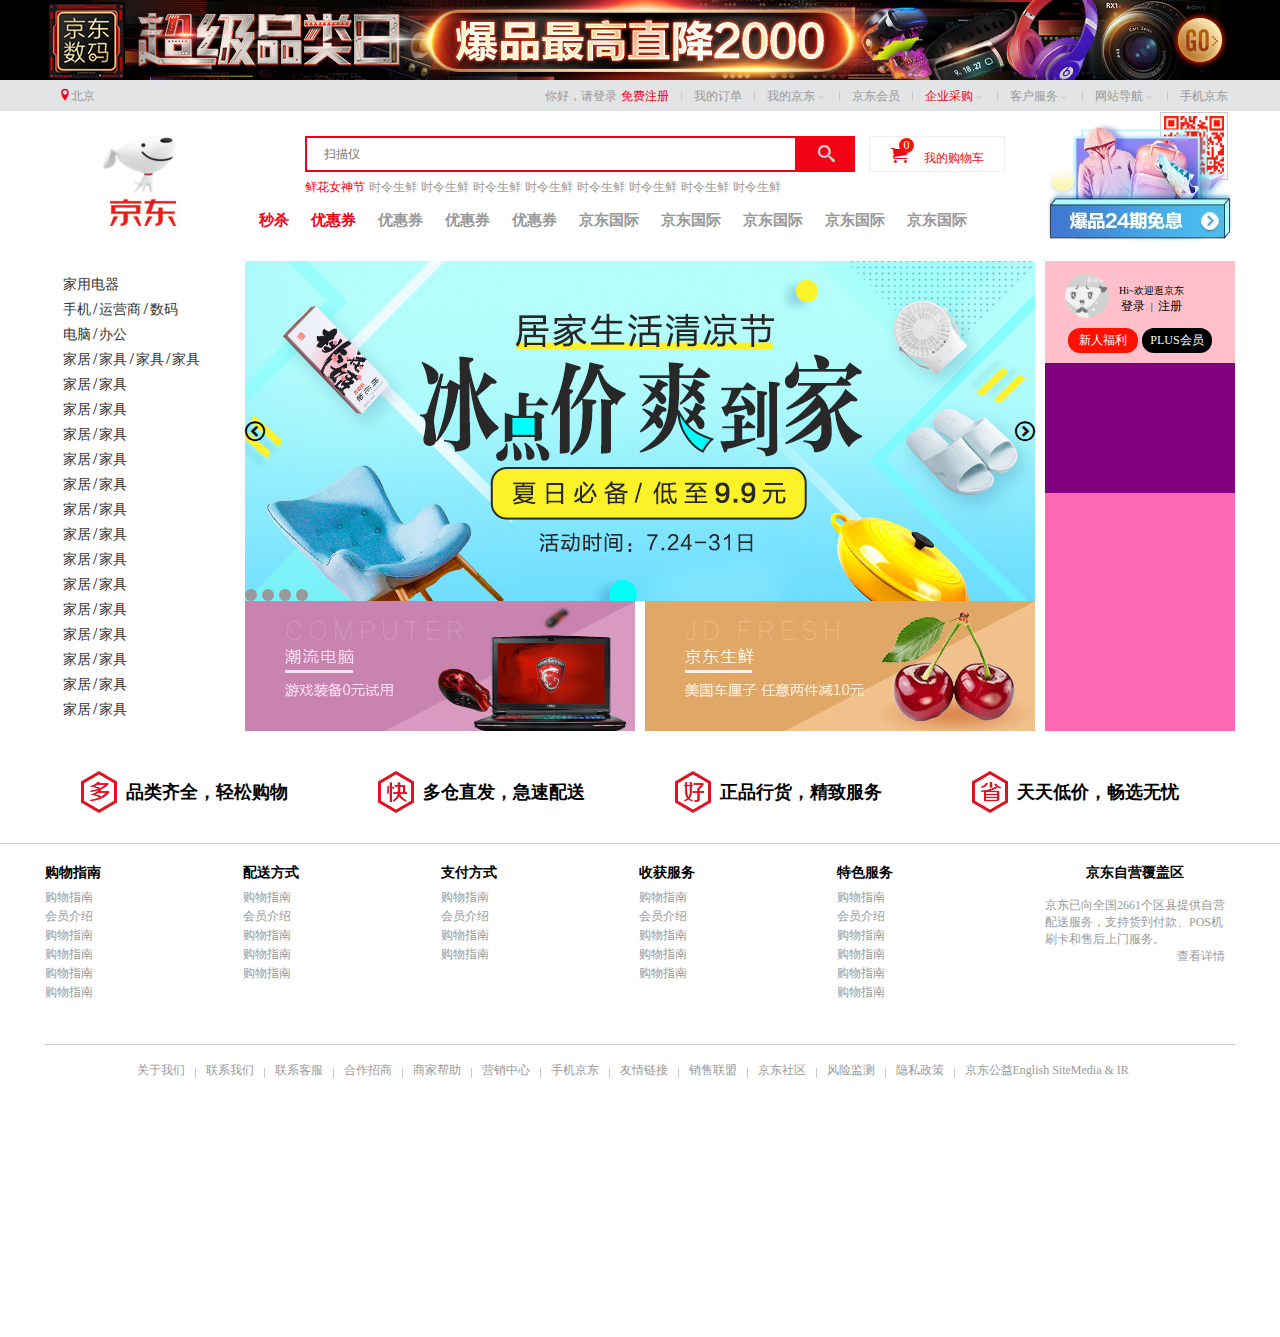
==== jd/index.html @ 5d6db38b "京东" ====
<!DOCTYPE html>
<html lang="en">
<head>
    <meta charset="UTF-8">
    <meta name="viewport" content="width=device-width, initial-scale=1.0">
    <meta http-equiv="X-UA-Compatible" content="ie=edge">
    <title>Document</title>
    <link rel="icon" href="favicon.ico">
    <link rel="stylesheet" href="css/base.css">
    <link rel="stylesheet" href="css/style.css">
    <link rel="stylesheet" href="css/index.css">
</head>
<body>
    <!-- 页面头部开始 -->
    <!-- header  部分 -->
    <header>
        <div class="w">
            <a href="#"><img src="images/header.jpg" alt=""></a>
        </div>
    </header>
    <!-- 快速导航栏 -->
    <div class="shortcut">
        <div class="w">
            <ul class="fl city">
                <li><i class="f10"></i><a href="#">北京</a></li>
            </ul>
            <ul class="fr">
                <li>
                    <a href="#">你好，请登录</a>
                    <a href="#" class="f10">免费注册</a>
                </li>
                <li class="space"></li>
                <li><a href="#">我的订单</a></li>
                <li class="space"></li>
                <li><a href="#">我的京东</a><i></i></li>
                <li class="space"></li>
                <li><a href="#">京东会员</a></li>
                <li class="space"></li>
                <li><a class="f10" href="#">企业采购</a><i></i></li>
                <li class="space"></li>
                <li><a href="#">客户服务</a><i></i></li>
                <li class="space"></li>
                <li><a href="#">网站导航</a><i></i></li>
                <li class="space"></li>
                <li>
                    <a class="mobile" href="#">手机京东
                        <img src="images/erweima.png.webp" alt="">
                    </a>
                </li>
            </ul>
        </div>
    </div>
    <!-- 快速导航栏 end -->
    <!-- header中间部分 -->
    <div class="w middle">
        <div class="logo">
            <h1>    <!-- 提高权重，便于搜索引擎优化 -->
                <a href="#"></a>
            </h1>
        </div>
        <!-- 搜索 -->
        <div class="form">
            <input type="text" placeholder="扫描仪">
            <button><i></i></button>
        </div>
        <!-- 购物车 -->
        <div class="shopCar">
            <i class="f10"></i>
            <a href="#" class="f10">我的购物车</a>
            <span>0</span>
        </div>
        <!-- 热搜词 -->
        <div class="hotword">
            <a class="f10" href="#">鲜花女神节</a>
            <a href="#">时令生鲜</a>
            <a href="#">时令生鲜</a>
            <a href="#">时令生鲜</a>
            <a href="#">时令生鲜</a>
            <a href="#">时令生鲜</a>
            <a href="#">时令生鲜</a>
            <a href="#">时令生鲜</a>
            <a href="#">时令生鲜</a>
        </div>
        <!-- 小导航栏 -->
        <div class="navitems">
            <ul>
                <li><a class="f10" href="#">秒杀</a></li>
                <li><a class="f10" href="#">优惠券</a></li>
                <li><a href="#">优惠券</a></li>
                <li><a href="#">优惠券</a></li>
                <li><a href="#">优惠券</a></li>
                <li><a href="#">京东国际</a></li>
                <li><a href="#">京东国际</a></li>
                <li><a href="#">京东国际</a></li>
                <li><a href="#">京东国际</a></li>
                <li><a href="#">京东国际</a></li>
            </ul>
        </div>
        <!-- 爆品 -->
        <div class="treasure">
            <a href="#"></a>
        </div>
    </div>
    <!-- 页面头部结束 -->
    
    <!-- 页面中部开始 -->
    <div class="w grid">
        <div class="col1 fl">
            <ul>
                <li><a href="#">家用电器</a></li>
                <li><a href="#">手机</a><span>/</span><a href="#">运营商</a><span>/</span><a href="#">数码</a></li>
                <li><a href="#">电脑</a><span>/</span><a href="#">办公</a></li>
                <li><a href="#">家居</a><span>/</span><a href="#">家具</a><span>/</span><a href="#">家具</a><span>/</span><a href="#">家具</a></li>
                <li><a href="#">家居</a><span>/</span><a href="#">家具</a></li>
                <li><a href="#">家居</a><span>/</span><a href="#">家具</a></li>
                <li><a href="#">家居</a><span>/</span><a href="#">家具</a></li>
                <li><a href="#">家居</a><span>/</span><a href="#">家具</a></li>
                <li><a href="#">家居</a><span>/</span><a href="#">家具</a></li>
                <li><a href="#">家居</a><span>/</span><a href="#">家具</a></li>
                <li><a href="#">家居</a><span>/</span><a href="#">家具</a></li>
                <li><a href="#">家居</a><span>/</span><a href="#">家具</a></li>
                <li><a href="#">家居</a><span>/</span><a href="#">家具</a></li>
                <li><a href="#">家居</a><span>/</span><a href="#">家具</a></li>
                <li><a href="#">家居</a><span>/</span><a href="#">家具</a></li>
                <li><a href="#">家居</a><span>/</span><a href="#">家具</a></li>
                <li><a href="#">家居</a><span>/</span><a href="#">家具</a></li>
                <li><a href="#">家居</a><span>/</span><a href="#">家具</a></li>
            </ul>
        </div>
        <div class="col2 fl">
            <div class="col2-top">
                <img src="images/banner.jpg" alt="">
                <ul>
                    <li></li>
                    <li></li>
                    <li></li>
                    <li></li>
                </ul>
                <div class="col-l"></div>
                <div class="col-r"></div>   
            </div>
            <div class="col2-bottom">
                <img class="fl" src="images/l.jpg" alt="">
                <img class="fr" src="images/r.jpg" alt="">
            </div>
        </div>
        <div class="col3 fr">
            <div class="login">
                    <div class="huanyin">
                        <div class="left fl">
                            <img src="images/no_login.jpg" alt="" width="44px">
                        </div>
                        <div class="right fr">
                            <p>Hi~欢迎逛京东</p>
                            <p>
                                <a href="#">登录</a>
                                <span>|</span>
                                <a href="#">注册</a>
                            </p>
                        </div>
                    </div>
                    <a href="#">新人福利</a>
                    <a href="#">PLUS会员</a>
            </div>
            <div class="kuaibao"></div>
            <div class="huafei"></div>
        </div>
    </div>

    <!-- 页面底部开始 -->
    <footer>
        <!-- 多快好省开始 -->
        <div class="service">
            <div class="w">
                <ul>
                    <li>
                        <div class="unit">
                            <h5></h5>
                            <p>品类齐全，轻松购物</p>
                        </div>
                    </li>
                    <li>
                        <div class="unit">
                            <h5></h5>
                            <p>多仓直发，急速配送</p>
                        </div>
                    </li>
                    <li>
                        <div class="unit">
                            <h5></h5>
                            <p>正品行货，精致服务</p>
                        </div>
                    </li>
                    <li>
                        <div class="unit">
                            <h5></h5>
                            <p>天天低价，畅选无忧</p>
                        </div>
                    </li>
                </ul>
            </div>
        </div>
        <!-- 多快好省结束 -->
        <!-- 帮助开始 -->
        <div class="help">
            <div class="w">
                <div class="help-list">
                    <div class="help-nav">
                        <h5>购物指南</h5>
                        <ul>
                            <li><a href="#">购物指南</a></li>
                            <li><a href="#">会员介绍</a></li>
                            <li><a href="#">购物指南</a></li>
                            <li><a href="#">购物指南</a></li>
                            <li><a href="#">购物指南</a></li>
                            <li><a href="#">购物指南</a></li>
                        </ul>
                    </div>
                    <div class="help-nav">
                        <h5>配送方式</h5>
                        <ul>
                            <li><a href="#">购物指南</a></li>
                            <li><a href="#">会员介绍</a></li>
                            <li><a href="#">购物指南</a></li>
                            <li><a href="#">购物指南</a></li>
                            <li><a href="#">购物指南</a></li>
                        </ul>
                    </div>
                    <div class="help-nav">
                        <h5>支付方式</h5>
                        <ul>
                            <li><a href="#">购物指南</a></li>
                            <li><a href="#">会员介绍</a></li>
                            <li><a href="#">购物指南</a></li>
                            <li><a href="#">购物指南</a></li>
                        </ul>
                    </div>
                    <div class="help-nav">
                        <h5>收获服务</h5>
                        <ul>
                            <li><a href="#">购物指南</a></li>
                            <li><a href="#">会员介绍</a></li>
                            <li><a href="#">购物指南</a></li>
                            <li><a href="#">购物指南</a></li>
                            <li><a href="#">购物指南</a></li>
                        </ul>
                    </div>
                    <div class="help-nav">
                        <h5>特色服务</h5>
                        <ul>
                            <li><a href="#">购物指南</a></li>
                            <li><a href="#">会员介绍</a></li>
                            <li><a href="#">购物指南</a></li>
                            <li><a href="#">购物指南</a></li>
                            <li><a href="#">购物指南</a></li>
                            <li><a href="#">购物指南</a></li>
                        </ul>
                    </div>
                    <div class="help-over">
                        <h5>京东自营覆盖区</h5>
                        <div>
                            <p>京东已向全国2661个区县提供自营配送服务，支持货到付款、POS机刷卡和售后上门服务。</p>
                            <p><a href='#'>查看详情</a></p>
                        </div>
                    </div>            
                </div>
            </div>
        </div>
        <!-- 帮助结束 -->
        <!-- 版权模块开始 -->
        <div class="w copyright">
            <!-- 关于我们 -->
            <div class="about">
                <ul>
                    <li><a href="http://">关于我们</a></li>
                    <li class="space"></li>
                    <li><a href="http://">联系我们</a></li>
                    <li class="space"></li>
                    <li><a href="http://">联系客服</a></li>
                    <li class="space"></li>
                    <li><a href="http://">合作招商</a></li>
                    <li class="space"></li>
                    <li><a href="http://">商家帮助</a></li>
                    <li class="space"></li>
                    <li><a href="http://">营销中心</a></li>
                    <li class="space"></li>
                    <li><a href="http://">手机京东</a></li>
                    <li class="space"></li>
                    <li><a href="http://">友情链接</a></li>
                    <li class="space"></li>
                    <li><a href="http://">销售联盟</a></li>
                    <li class="space"></li>
                    <li><a href="http://">京东社区</a></li>
                    <li class="space"></li>
                    <li><a href="http://">风险监测</a></li>
                    <li class="space"></li>
                    <li><a href="http://">隐私政策</a></li>
                    <li class="space"></li>
                    <li><a href="http://">京东公益</a></li>
                    <li><a href="http://">English Site</a></li>
                    <li><a href="http://">Media & IR</a></li>
                </ul>
            </div>
        </div>
    </footer>
</body>
</html>
---- jd/css/base.css ----
ul,h1,body{
    margin: 0;
    padding: 0;
}
.w{     /* 版心的公共类 */
    width: 1190px;
    margin: 0 auto;
}
.fl{    /* 左浮动的公共类 */
    float: left;
}
.fr{    /* 右浮动的公共类 */
    float: right;
}
ul{
    list-style: none;   /* 清除列表的小圆点 */
    margin: 0;
    padding: 0;
}
a{
    text-decoration: none;  /* a标签清除下划线 */
    font-size: 12px;
    color: #999;
}
a:hover{
    color: #e33333;
}
.f10{
    color: #f10215;
}
i{
    font-family: 'icomoon';
    font-style: normal;
    font-size: 12px;
    color: #ccc;
}

/* header */
header{
    height: 80px;
    background: black;
}
/* 快速导航栏 */
.shortcut{
    height: 30px;
    line-height: 30px;
    background: #e3e4e5;
    border-bottom: 1px solid #ddd;
}
.city{
    padding: 0 7px;
    /* padding-left: 50px; */
}
.shortcut li{
    float: left;
    padding: 0 7px;
}
.shortcut .space{
    width: 1px;
    height: 10px;
    background: #ccc;
    margin: 11px 5px 0;
    padding: 0;
}
.mobile{
    position: relative;
}
.mobile img{
    position: absolute;
    width: 60px;
    height: 60px;
    right: 0;
    top: 23px;
    border: 1px solid #ccc;
    padding: 3px;
}
/* header结束 */
/* 中间头部分 */
.middle{
    height: 140px;
    position: relative;
}
.logo{
    position: absolute;
    top: 10px;
}
.logo a{
    display: block;
    width: 190px;
    height: 120px;
    background: #fff url(../images/logo.png) no-repeat;
}
/* 搜索部分 */
.form{
    width: 550px;
    height: 36px;
    position: absolute;
    left: 260px;
    top: 25px;
    box-sizing: border-box;
}
.form input{
    width: 492px;
    height: 36px;
    padding: 2px 44px 2px 17px;
    box-sizing: border-box;
    border: 2px solid #f10215;
    outline: none;
    float: left;
    font-size: 12px;
}
.form button{
    width: 58px;
    height: 36px;
    background: #f10215;
    border: 0;
    float: left;
    outline: none;
}
.form button i{
    font-size: 17px;
}
.shopCar{
    width: 136px;
    height: 36px;
    position: absolute;
    right: 230px;
    top: 25px;
    border: 1px solid #eee;
    box-sizing: border-box;
    line-height: 36px;
    text-align: center;
}
.shopCar i{
    font-size: 16px;
    margin-right: 13px;;
}
.shopCar span{
    width: 15px;
    height: 15px;
    border-radius: 50%;
    background: #f10;
    position: absolute;
    left: 29px;
    top: 1px;
    font-size: 12px;
    line-height: 15px;
    color: #fff;
}
/* 热搜词 */
.hotword{
    width: 550px;
    height: 20px;
    position: absolute;
    left: 260px;
    top: 65px;
    line-height: 20px;
}
/* 小导航栏 */
.navitems{
    height: 40px;
    padding-top: 20px;
    position: absolute;
    left: 203px;
    bottom: 0;
}
.navitems li{
    float: left;
}
.navitems li a{
    font-size: 15px;
    font-weight: 700;
    margin: 0 11px;
}
/* 爆品 */
.treasure{
    width: 190px;
    height: 120px;
    position: absolute;
    right: 0;
    bottom: 10px;
}
.treasure a{
    width: 190px;
    height: 120px;
    display: block;
    background: url(../images/baopin.png) no-repeat;
}
/* 头部结束 */
/* 底部开始 */
footer{
    height: 500px;
}
.service{
    padding: 30px 0;
    border-bottom: 1px solid #ccc;
}
.service ul{
    height: 42px;
    line-height: 42px;
}
.service li{
    float: left;
    width: 297px;
}
.service h5,p{
    padding: 0;
    margin: 0;
}
.service .unit{
    height: 42px;
    margin: 0 36px;
    padding-left: 45px;
    position: relative;
}
.service h5{
    width: 36px;
    height: 42px;
    background: url(../images/ico.png);
    float: left;
    position: absolute;
    left: 0;
    top: 0;
}
.service li:nth-child(2) h5{
    background-position: 0 -43px;
}
.service li:nth-child(3) h5{
    background-position: 0 -86px;
}
.service li:nth-child(4) h5{
    background-position: 0 -129px;
}
.service p{
    font-size: 18px;
    font-weight: 700;
    float: left;
}
/* 底部帮助部分 */
footer .help{
    padding: 20px 0;
}
footer .help-list{
    height: 160px;
}
footer .help-nav{
    width: 198px;
    float: left;
}
footer .help-nav h5{
    padding: 0;
    margin: 0;
    font-size: 14px;
    margin-bottom: 5px;
}
footer .help-over{
    width: 200px;
    float: left;
}
footer .help-over h5{
    text-align: center;
    margin: 0 0 15px;
    font-size: 14px;
}
footer .help-over div{
    padding: 0 10px;
}
footer .help-over p{
    font-size: 12px;
    color: #999;
}
footer .help-over p:last-child{
    float: right;
}

/* 底部帮助结束 */
.copyright{
    padding: 15px 0;
    border-top: 1px solid #ccc;
    height: 262px;
}
.about ul{
    width: 1007px;
    height: 18px;
    margin: 0 auto;
}
.about li{
    float: left;
}
.about .space{
    width: 1px;
    height: 10px;
    background: #ccc;
    margin: 8px 10px 0;
    padding: 0;
}
---- jd/css/style.css ----
@font-face {
  font-family: 'icomoon';
  src:  url('../fonts/icomoon.eot?o7krjo');
  src:  url('../fonts/icomoon.eot?o7krjo#iefix') format('embedded-opentype'),
    url('../fonts/icomoon.ttf?o7krjo') format('truetype'),
    url('../fonts/icomoon.woff?o7krjo') format('woff'),
    url('../fonts/icomoon.svg?o7krjo#icomoon') format('svg');
  font-weight: normal;
  font-style: normal;
  font-display: block;
}

[class^="icon-"], [class*=" icon-"] {
  /* use !important to prevent issues with browser extensions that change fonts */
  font-family: 'icomoon' !important;
  speak: none;
  font-style: normal;
  font-weight: normal;
  font-variant: normal;
  text-transform: none;
  line-height: 1;

  /* Better Font Rendering =========== */
  -webkit-font-smoothing: antialiased;
  -moz-osx-font-smoothing: grayscale;
}

.icon-location:before {
  content: "\e947";
}
.icon-circle-up:before {
  content: "\ea41";
}
.icon-circle-right:before {
  content: "\ea42";
}
.icon-circle-down:before {
  content: "\ea43";
}
.icon-circle-left:before {
  content: "\ea44";
}
.icon-ctrl:before {
  content: "\ea50";
}
.icon-camera:before {
  content: "\e90f";
}
.icon-cart:before {
  content: "\e93a";
}
.icon-search:before {
  content: "\e986";
}
.icon-lock:before {
  content: "\e98f";
}
.icon-unlocked:before {
  content: "\e990";
}
---- jd/css/index.css ----
.grid{
    height: 480px;
    margin-top: 10px;
}
.col1{
    width: 190px;
    height: 100%;
    overflow: hidden;
}
.col1 ul{
    padding: 10px 0;
}
.col1 li{
    height: 25px;
    line-height: 25px;
    padding-left: 18px;
}
.col1 li:hover{
    background: #ccc;
}
.col1 a{
    font-size: 14px;
    color: #333;
}
.col1 span{
    padding: 0 2px;
}
.col2{
    width: 790px;
    height: 100%;
    margin-left: 10px;
}
.col2-top{
    height: 340px;
    position: relative;
}
.col2 ul{
    position: absolute;
    bottom: 0;

}
.col2 li{
    float: left;
    width: 12px;
    height: 12px;
    border-radius: 50%;
    background: #999;
    margin-right: 5px;
}
.col2 .col-l,.col-r{
    font-family: 'icomoon';
    font-size: 20px
}
.col2 .col-l{
    position: absolute;
    left: 0;
    top: 50%;
    margin-top: -10px;
}
.col2 .col-r{
    position: absolute;
    right: 0;
    top: 50%;
    margin-top: -10px;
}


.col3{
    width: 190px;
    height: 100%;
}
.col3 .login{
    width: 100%;
    height: 35px;
    background: pink;
    padding-top: 67px;
    position: relative;
    text-align: center;
}
.login .huanyin{
    position: absolute;
    left: 20px;
    top: 13px;
}
.login .huanyin .left{
    width: 44px;
    height: 44px;
}
.login .huanyin .left img{
    display: inline-block;
    border-radius: 50%;
}
.login .huanyin .right{
    font-size: 10px;
    padding: 10px 0 0 10px;
}
.login .huanyin .right a{
    color: #000;
}
.login .huanyin .right span{
    padding: 0 3px;
}
.login>a{
    background: #f10;
    display: inline-block;
    width: 70px;
    height: 25px;
    border-radius: 12px;
    line-height: 25px;
    text-align: center;
    color: #fff;
}
.login>a:last-child{
    background: #000;
    color: #fff;
}

.col3 .kuaibao{
    width: 100%;
    height: 130px;
    background: purple;
}
.col3 .huafei{
    width: 100%;
    height: 238px;
    background: hotpink;
}
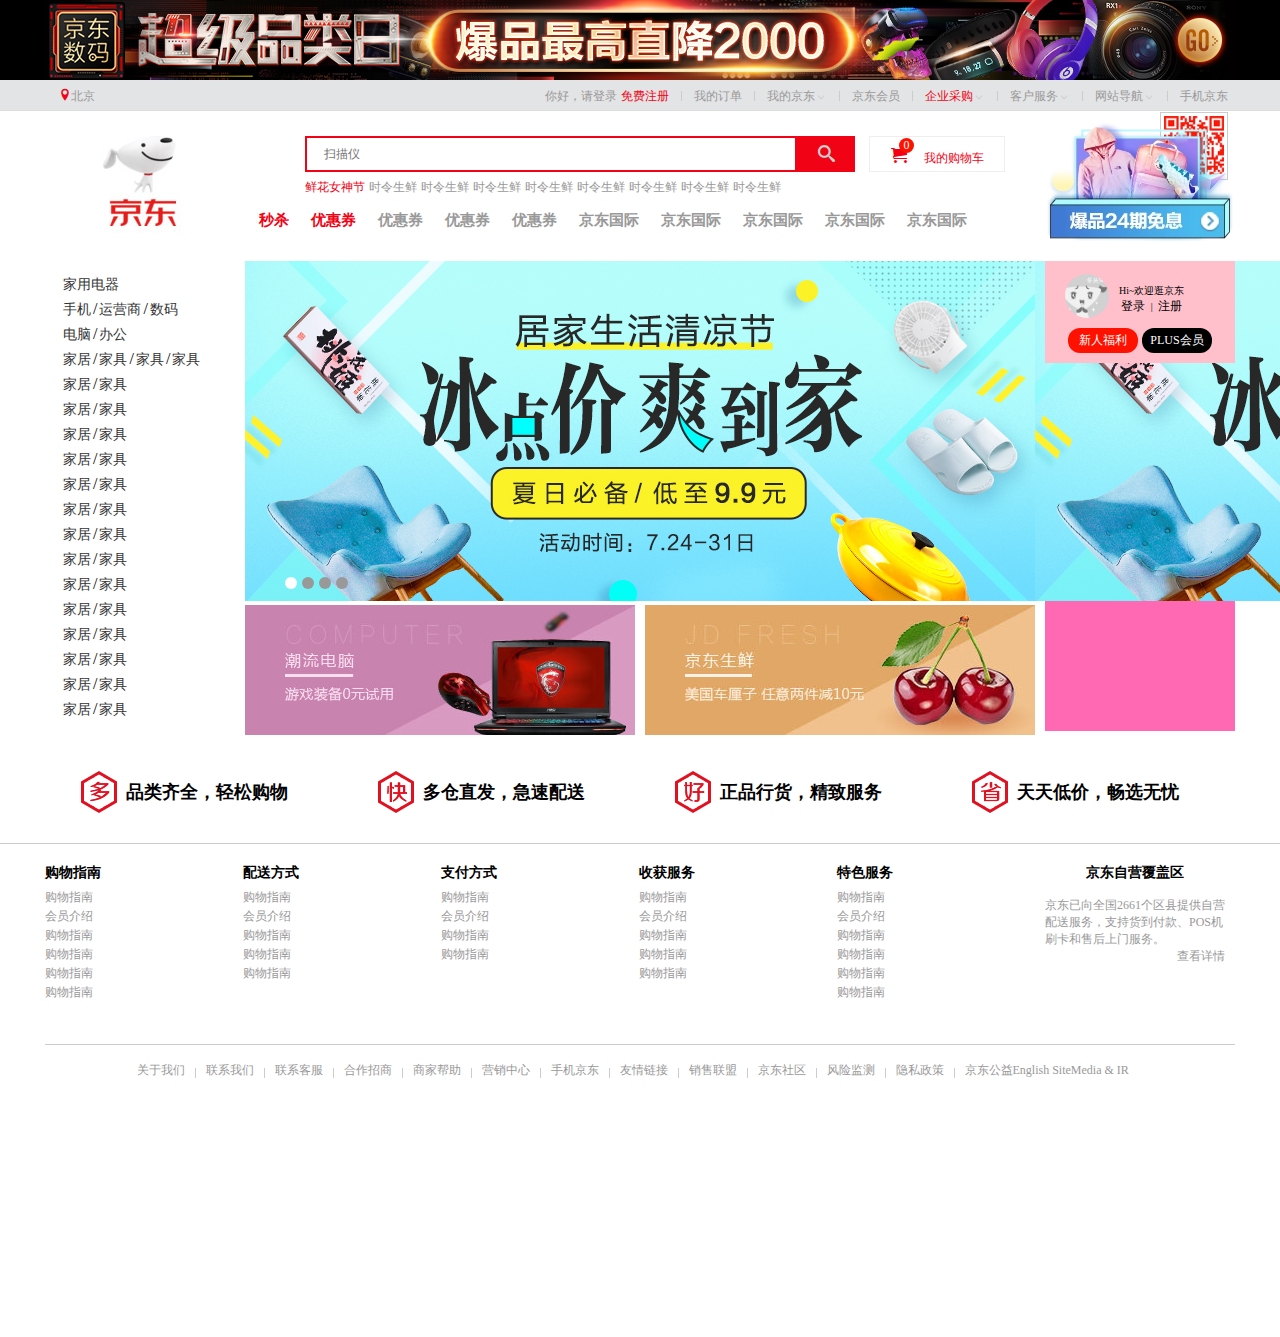
==== commit 05ef543e: "京东轮播图" ====
--- a/jd/index.html
+++ b/jd/index.html
@@ -4,15 +4,17 @@
     <meta charset="UTF-8">
     <meta name="viewport" content="width=device-width, initial-scale=1.0">
     <meta http-equiv="X-UA-Compatible" content="ie=edge">
-    <title>Document</title>
+    <title>京东</title>
     <link rel="icon" href="favicon.ico">
     <link rel="stylesheet" href="css/base.css">
     <link rel="stylesheet" href="css/style.css">
     <link rel="stylesheet" href="css/index.css">
+    <script src="js/animate.js"></script>
+    <script src="js/index.js"></script>
 </head>
 <body>
     <!-- 页面头部开始 -->
-    <!-- header  部分 -->
+    <!-- header  部分 --> 
     <header>
         <div class="w">
             <a href="#"><img src="images/header.jpg" alt=""></a>
@@ -127,23 +129,30 @@
                 <li><a href="#">家居</a><span>/</span><a href="#">家具</a></li>
             </ul>
         </div>
+        <!-- 轮播图 -->
         <div class="col2 fl">
             <div class="col2-top">
-                <img src="images/banner.jpg" alt="">
+                <!-- 滚动的核心区域 -->
                 <ul>
-                    <li></li>
-                    <li></li>
-                    <li></li>
-                    <li></li>
+                    <li><a href="#"><img src="images/banner.jpg" alt=""></a></li>
+                    <li><a href="#"><img src="images/banner.jpg" alt=""></a></li>
+                    <li><a href="#"><img src="images/banner.jpg" alt=""></a></li>
+                    <li><a href="#"><img src="images/banner.jpg" alt=""></a></li>
                 </ul>
-                <div class="col-l"></div>
-                <div class="col-r"></div>   
+                <!-- 小圆圈 -->
+                <ol>
+                </ol>
+                <!-- 左右侧按钮 -->
+                <div class="col-l"><a href="javascript:;"></a></div>
+                <div class="col-r"><a href="javascript:;"></a></div>   
             </div>
             <div class="col2-bottom">
                 <img class="fl" src="images/l.jpg" alt="">
                 <img class="fr" src="images/r.jpg" alt="">
             </div>
         </div>
+        <!-- 轮播图结束 -->
+        
         <div class="col3 fr">
             <div class="login">
                     <div class="huanyin">
--- a/jd/css/base.css
+++ b/jd/css/base.css
@@ -186,6 +186,8 @@
     display: block;
     background: url(../images/baopin.png) no-repeat;
 }
+
+
 /* 头部结束 */
 /* 底部开始 */
 footer{
--- a/jd/css/index.css
+++ b/jd/css/index.css
@@ -25,21 +25,38 @@
 .col1 span{
     padding: 0 2px;
 }
+
 .col2{
     width: 790px;
     height: 100%;
     margin-left: 10px;
 }
 .col2-top{
-    height: 340px;
+    height: 344px;
     position: relative;
+    /* overflow: hidden; */
 }
-.col2 ul{
+
+/* 被点击的小圆圈 */
+.current{
+    background: #fff ! important;
+    
+}
+.col2-top ul{
+    width: 500%;
+    position: absolute;
+    top: 0;
+    left: 0;
+}
+.col2-top ul li{
+    float: left;
+}
+.col2-top ol{
     position: absolute;
     bottom: 0;
-
+    list-style:none;
 }
-.col2 li{
+.col2-top ol li{
     float: left;
     width: 12px;
     height: 12px;
@@ -49,7 +66,13 @@
 }
 .col2 .col-l,.col-r{
     font-family: 'icomoon';
-    font-size: 20px
+    display: none;
+}
+.col-l a{
+    font-size: 20px;
+}
+.col-r a{
+    font-size: 20px;
 }
 .col2 .col-l{
     position: absolute;
